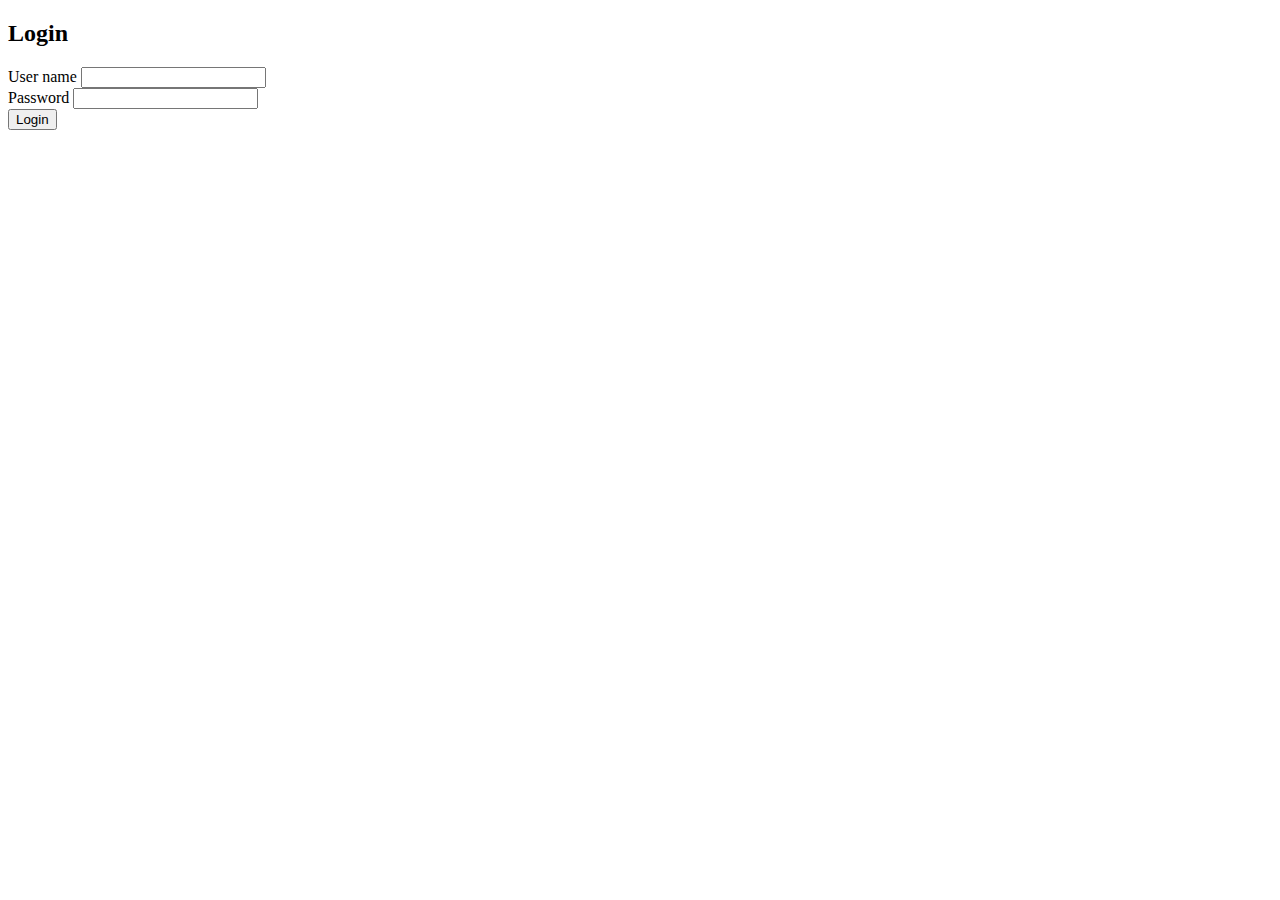
==== Index.html @ e179b1ac "Update and rename .index to Index.html" ====
<!DOCTYPE html>
<html lang="en">
<head>
    <meta charset="UTF-8">
    <meta name="viewport" content="width=device-width, initial-scale=1.0">
    <title>Login Page</title>
    <link rel="stylesheet" href="styles.css">
</head>
<body>
    <div class="login-container">
        <h2>Login</h2>
        <form id="loginForm">
            <div class="input-group">
                <label for="username">User name</label>
                <input type="text" id="username" name="username" required>
            </div>
            <div class="input-group">
                <label for="password">Password</label>
                <input type="password" id="password" name="password" required>
            </div>
            <button type="submit">Login</button>
        </form>
    </div>
</body>
</html>
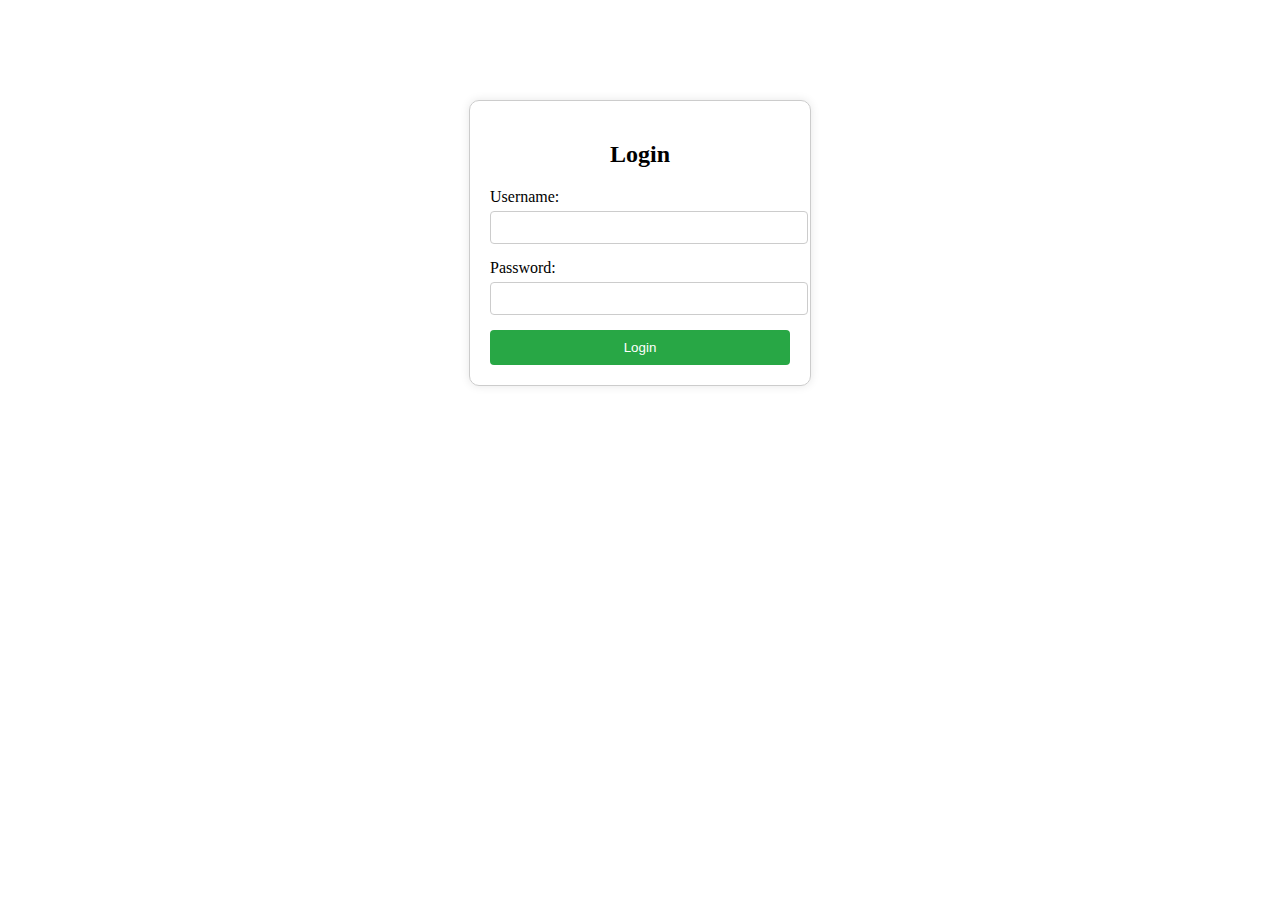
==== commit eb523df0: "Update Index.html" ====
--- a/Index.html
+++ b/Index.html
@@ -4,21 +4,20 @@
     <meta charset="UTF-8">
     <meta name="viewport" content="width=device-width, initial-scale=1.0">
     <title>Login Page</title>
-    <link rel="stylesheet" href="styles.css">
 </head>
 <body>
-    <div class="login-container">
-        <h2>Login</h2>
-        <form id="loginForm">
-            <div class="input-group">
-                <label for="username">User name</label>
-                <input type="text" id="username" name="username" required>
+    <div style="width: 300px; margin: 100px auto; padding: 20px; border: 1px solid #ccc; border-radius: 10px; box-shadow: 0 0 10px rgba(0, 0, 0, 0.1);">
+        <h2 style="text-align: center;">Login</h2>
+        <form action="/submit" method="post">
+            <div style="margin-bottom: 15px;">
+                <label for="username" style="display: block; margin-bottom: 5px;">Username:</label>
+                <input type="text" id="username" name="username" required style="width: 100%; padding: 8px; border: 1px solid #ccc; border-radius: 4px;">
             </div>
-            <div class="input-group">
-                <label for="password">Password</label>
-                <input type="password" id="password" name="password" required>
+            <div style="margin-bottom: 15px;">
+                <label for="password" style="display: block; margin-bottom: 5px;">Password:</label>
+                <input type="password" id="password" name="password" required style="width: 100%; padding: 8px; border: 1px solid #ccc; border-radius: 4px;">
             </div>
-            <button type="submit">Login</button>
+            <button type="submit" style="width: 100%; padding: 10px; background-color: #28a745; color: white; border: none; border-radius: 4px; cursor: pointer;">Login</button>
         </form>
     </div>
 </body>
